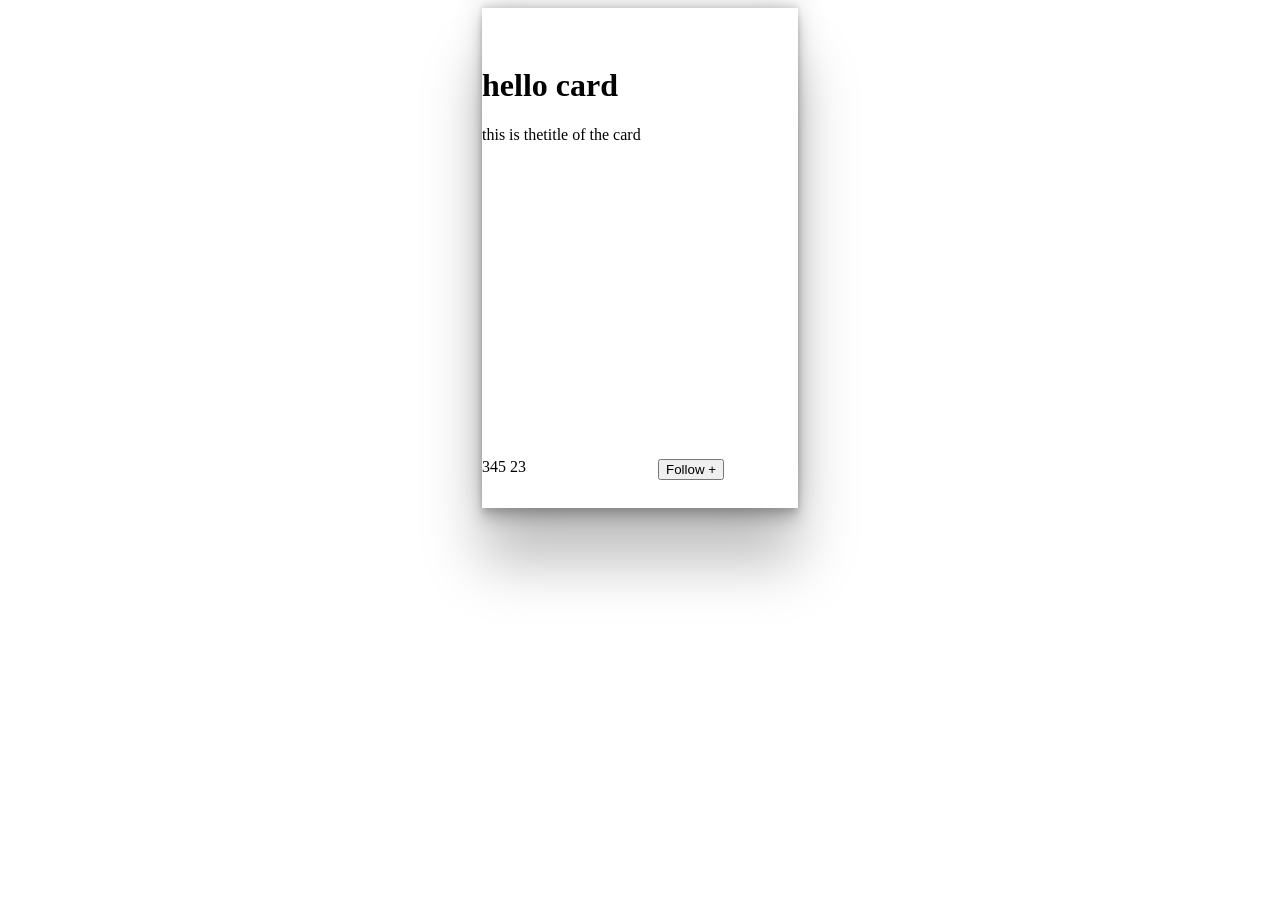
==== git_push_pracice2/index.html @ 7da33ca1 "update code" ====
<!DOCTYPE html>
<html lang="en">
<head>
    <meta charset="UTF-8">
    <meta name="viewport" content="width=device-width, initial-scale=1.0">
    <title>Document</title>
    <link rel="stylesheet" href="./style.css">
    <script src="https://kit.fontawesome.com/fd77f2e235.js" crossorigin="anonymous"></script>
</head>
<body>
    <div id="card">
        <div id="img">
            <img src="https://encrypted-tbn0.gstatic.com/images?q=tbn:ANd9GcSw2dAVNmBhqVvNPAs7LJHnumSH3pHdoWP0bg&s" alt="">
        </div>
        <div id="mes">
        <h1>hello card</h1>
        <i class="fa-solid fa-check-double"></i>
        <p>this is thetitle of the card</p>
        </div>
        <div id="icon">
            <i class="fa-regular fa-user"></i>
            <span>345</span>
            <i class="fa-regular fa-comment"></i>
            <span>23</span>
        </div>
        <div id="but">
            <button onclick="fun()">Follow +</button>
        </div>

    </div>

    
</body>
<script src="./script.js"></script>
</html>
---- git_push_pracice2/style.css ----
#card{
    width: 25%;
    height: 500px;
    margin: auto;
    box-shadow: rgba(0, 0, 0, 0.25) 0px 54px 55px, rgba(0, 0, 0, 0.12) 0px -12px 30px, rgba(0, 0, 0, 0.12) 0px 4px 6px, rgba(0, 0, 0, 0.17) 0px 12px 13px, rgba(0, 0, 0, 0.09) 0px -3px 5px;
    position: relative;


}
#img{
    display: block;
    margin-left: auto;
    margin-right: auto;
    width: 50%;
    padding-right: 95px;
    padding-top: 20px;
    /* border-radius: 30px; */
}
img{
    border-radius: 30px;
}
#mes{
    justify-content: right;
    align-items: center;

}
#mes i{
    justify-content: center;
}

#icon{
    width: 200px;
    height: 50px;
    /* border: 2px solid red; */
    position: absolute;
    bottom: 0;
    left: 0;
    gap: 20px;
}

#but{
    width: 80px;
    height: 19px;
    position: absolute;
    bottom: 0;
    right: 0;
    padding-bottom: 30px;
    padding-right: 60px;
        /* background-color: aqua; */
}
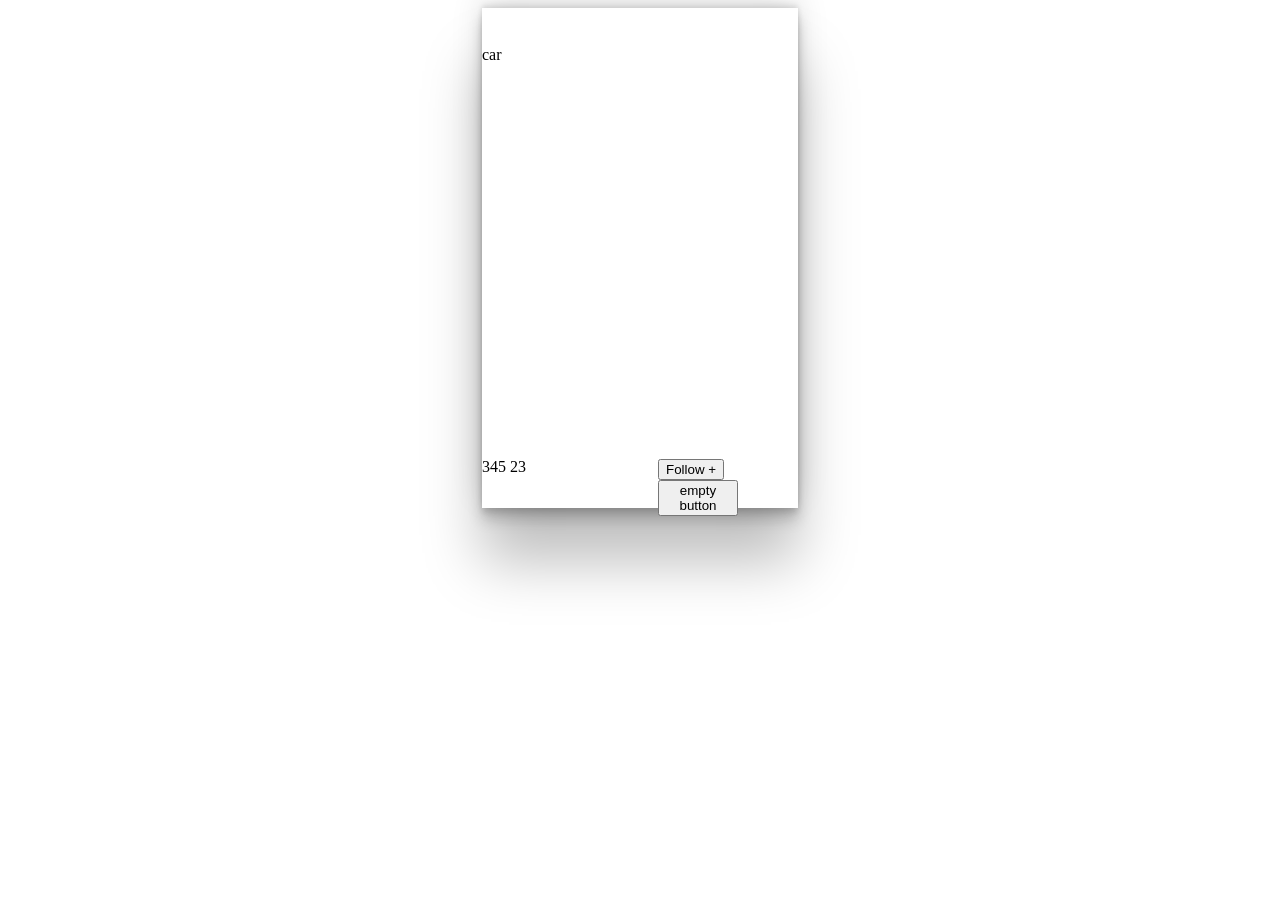
==== commit 079feb6c: "no changes" ====
--- a/git_push_pracice2/index.html
+++ b/git_push_pracice2/index.html
@@ -25,6 +25,7 @@
         </div>
         <div id="but">
             <button onclick="fun()">Follow +</button>
+            <button>empty button</button>
         </div>
 
     </div>
